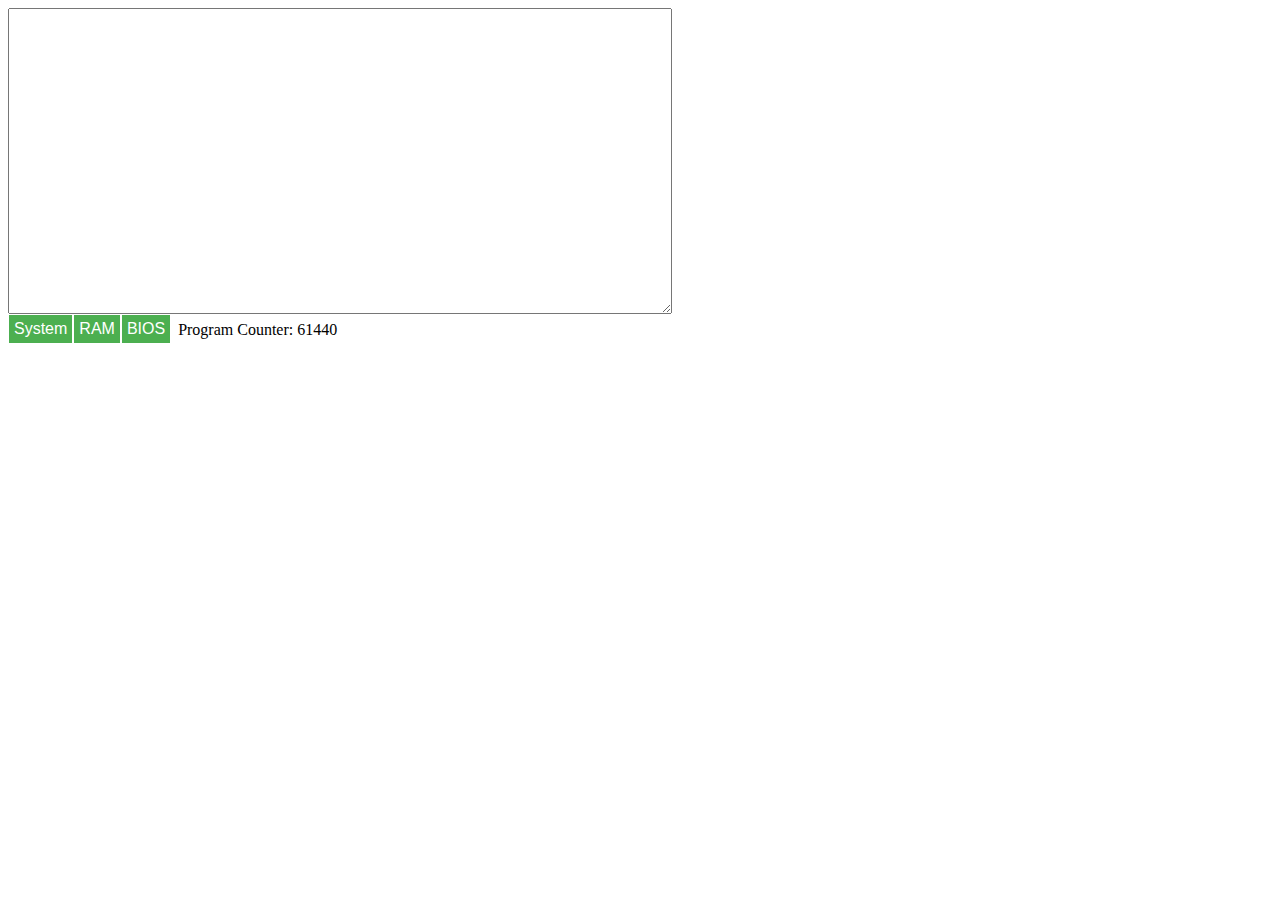
==== index.html @ 2c83d36a "remove arch8" ====
<html>
    <head>
        <title>Arch.js</title>

        <link rel="stylesheet" type="text/css" href="./style.css">
        <script src="./vm.js"></script>

        <script src="./arch/addressable.js"></script>
        <script src="./arch/memory.js"></script>
        <script src="./arch/registers.js"></script>
        <script src="./arch/io.js"></script>

        <script src="./devices/consoletty.js"></script>

        <script src="./arch/arch.js"></script>
    </head>
    <body>
        <textarea readonly rows=20 cols=80 id="console"></textarea>
        <div class="vmbuttons">
            <div class="dropdown">
                <button class="dropbtn">System</button>
                <div class="dropdown-content">
                    <p>System Options</p>
                    <a onclick="arch.stop();">Stop</a>
                    <a onclick="arch.start();">Start</a>
                    <a onclick="arch.stop(); arch.reset();">Reset</a>
                    <a onclick="arch.step();">Step</a>
                </div>
            </div> 
            <!--
            <div class="dropdown">
                <button class="dropbtn">Storage</button>
                <div class="dropdown-content">
                    <p>Storage Options</p>
                    <input type="text" id="slot" value="slot1" placeholder="Storage Slot"></input>
                    <a onclick="saveStorage()">Save Storage</a>
                    <a onclick="loadStorage()">Load Storage</a>
                    <a onclick="">Reset Storage</a>
                    <p>Insert Data</p>
                    <input type="number" id="storagewhere" value="" placeholder="where"></input>
                    <input type="text" id="storagewhat" value="" placeholder="what"></input>
                    <a onclick="insertStorage();">Insert</a>
                </div>
            </div>-->
            <div class="dropdown">
                <button class="dropbtn">RAM</button>
                <div class="dropdown-content">
                    <p>RAM Settings</p>
                    <a onclick="arch.ram.reset();;">Reset RAM</a>
                    <p>Insert Data</p>
                    <input type="number" id="ramwhere" value="" placeholder="where"></input>
                    <input type="text" id="ramwhat" value="" placeholder="what"></input>
                    <a onclick="insertRAM();">Insert</a>
                </div>
            </div>

            <div class="dropdown">
                <button class="dropbtn">BIOS</button>
                <div class="dropdown-content">
                    <p>BIOS Settings</p>
                    <input type="text" id="bioswhat" value="" placeholder="what"></input>
                    <a onclick="insertBIOS();">Flash BIOS</a>
                </div>
            </div>

            <div class="info">
                <p id="infopc">Program Counter: </p>
            </div>
        </div>
        <script>
            arch = new archjs();

            updateInfo();
            //arch.init();
        </script>
    </body>
</html>
---- style.css ----
#screen {
    width: 768px;
    height: 768px;
    image-rendering: pixelated; image-rendering: crisp-edges;
}

#console {
    position: relative;
}

.vmbuttons {
    position: relative;
    right: 0;
    display: flex;
}

.info {
    margin: 1px;
    padding: 5px;
    font-size: 16px;
}

.info p {
    margin: 1px;
}

.dropbtn {
    background-color: #4CAF50;
    color: white;
    padding: 5px;
    font-size: 16px;
    border: none;
    cursor: pointer;
  }
  
  /* The container <div> - needed to position the dropdown content */
  .dropdown {
    text-align: left;
    position: relative;
    display: block;
    margin: 1px;
  }
  
  /* Dropdown Content (Hidden by Default) */
  .dropdown-content {
    display: none;
    position: absolute;
    background-color: #999999;
    min-width: 160px;
    box-shadow: 0px 8px 16px 0px rgba(0,0,0,0.2);
    z-index: 1;
  }
  
  /* Links inside the dropdown */
  .dropdown-content a {
    color: black;
    padding: 5px 16px;
    text-decoration: none;
    display: block;
  }
  
  /* Change color of dropdown links on hover */
  .dropdown-content a:hover {background-color: #888888}
  
  /* Show the dropdown menu on hover */
  .dropdown:hover .dropdown-content {
    display: block;
  }
  
  /* Change the background color of the dropdown button when the dropdown content is shown */
  .dropdown:hover .dropbtn {
    background-color: #3e8e41;
  }
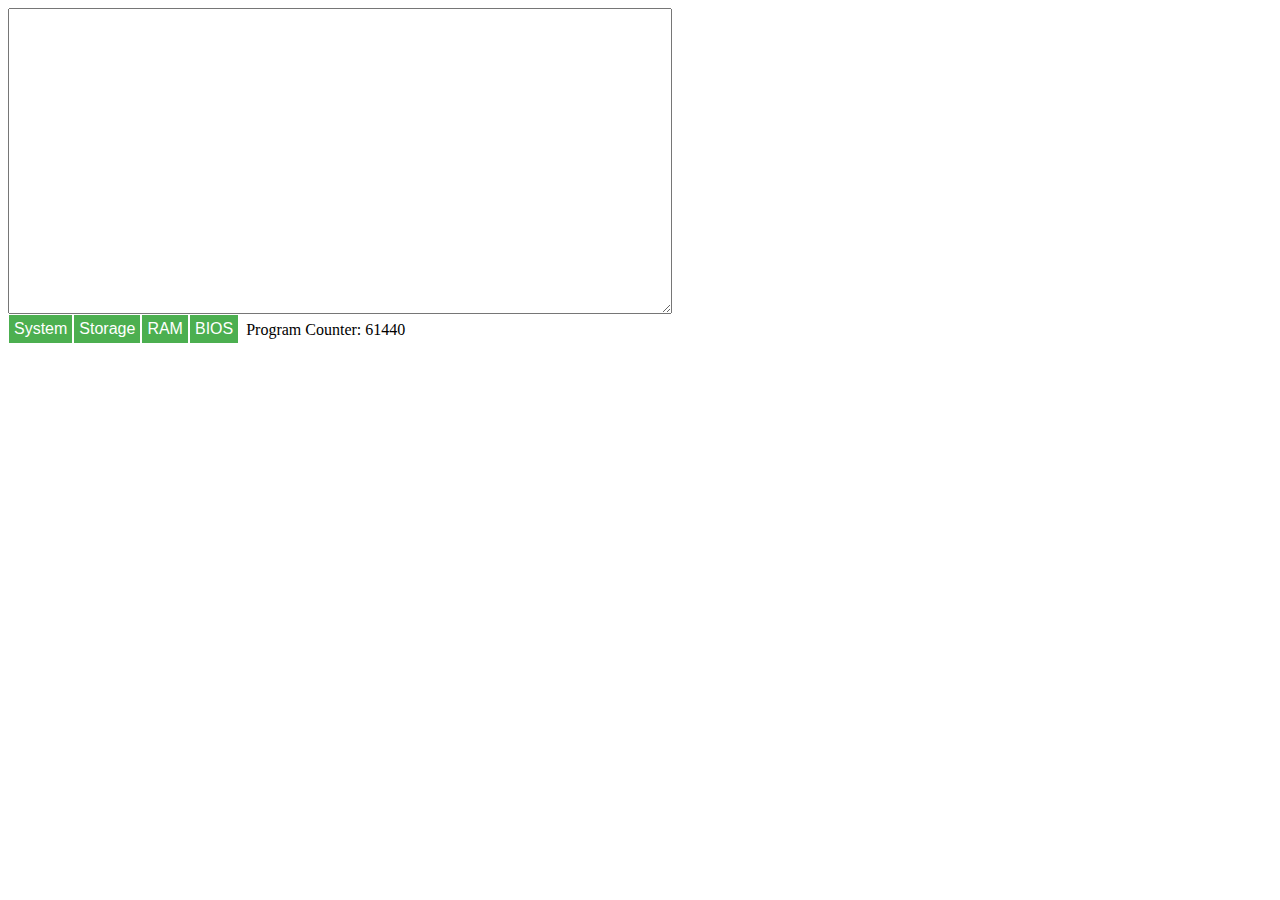
==== commit 76a8679c: "bios mbr" ====
--- a/index.html
+++ b/index.html
@@ -8,9 +8,11 @@
         <script src="./arch/addressable.js"></script>
         <script src="./arch/memory.js"></script>
         <script src="./arch/registers.js"></script>
+        <script src="./arch/device.js"></script>
         <script src="./arch/io.js"></script>
 
         <script src="./devices/consoletty.js"></script>
+        <script src="./devices/disk.js"></script>
 
         <script src="./arch/arch.js"></script>
     </head>
@@ -27,26 +29,25 @@
                     <a onclick="arch.step();">Step</a>
                 </div>
             </div> 
-            <!--
             <div class="dropdown">
                 <button class="dropbtn">Storage</button>
                 <div class="dropdown-content">
                     <p>Storage Options</p>
-                    <input type="text" id="slot" value="slot1" placeholder="Storage Slot"></input>
+                    <input type="text" id="storageslot" value="slot1" placeholder="Storage Slot"></input>
                     <a onclick="saveStorage()">Save Storage</a>
                     <a onclick="loadStorage()">Load Storage</a>
-                    <a onclick="">Reset Storage</a>
+                    <a onclick="arch.io.getdevice(11).storage.reset()">Reset Storage</a>
                     <p>Insert Data</p>
                     <input type="number" id="storagewhere" value="" placeholder="where"></input>
                     <input type="text" id="storagewhat" value="" placeholder="what"></input>
                     <a onclick="insertStorage();">Insert</a>
                 </div>
-            </div>-->
+            </div>
             <div class="dropdown">
                 <button class="dropbtn">RAM</button>
                 <div class="dropdown-content">
                     <p>RAM Settings</p>
-                    <a onclick="arch.ram.reset();;">Reset RAM</a>
+                    <a onclick="arch.ram.reset();">Reset RAM</a>
                     <p>Insert Data</p>
                     <input type="number" id="ramwhere" value="" placeholder="where"></input>
                     <input type="text" id="ramwhat" value="" placeholder="what"></input>
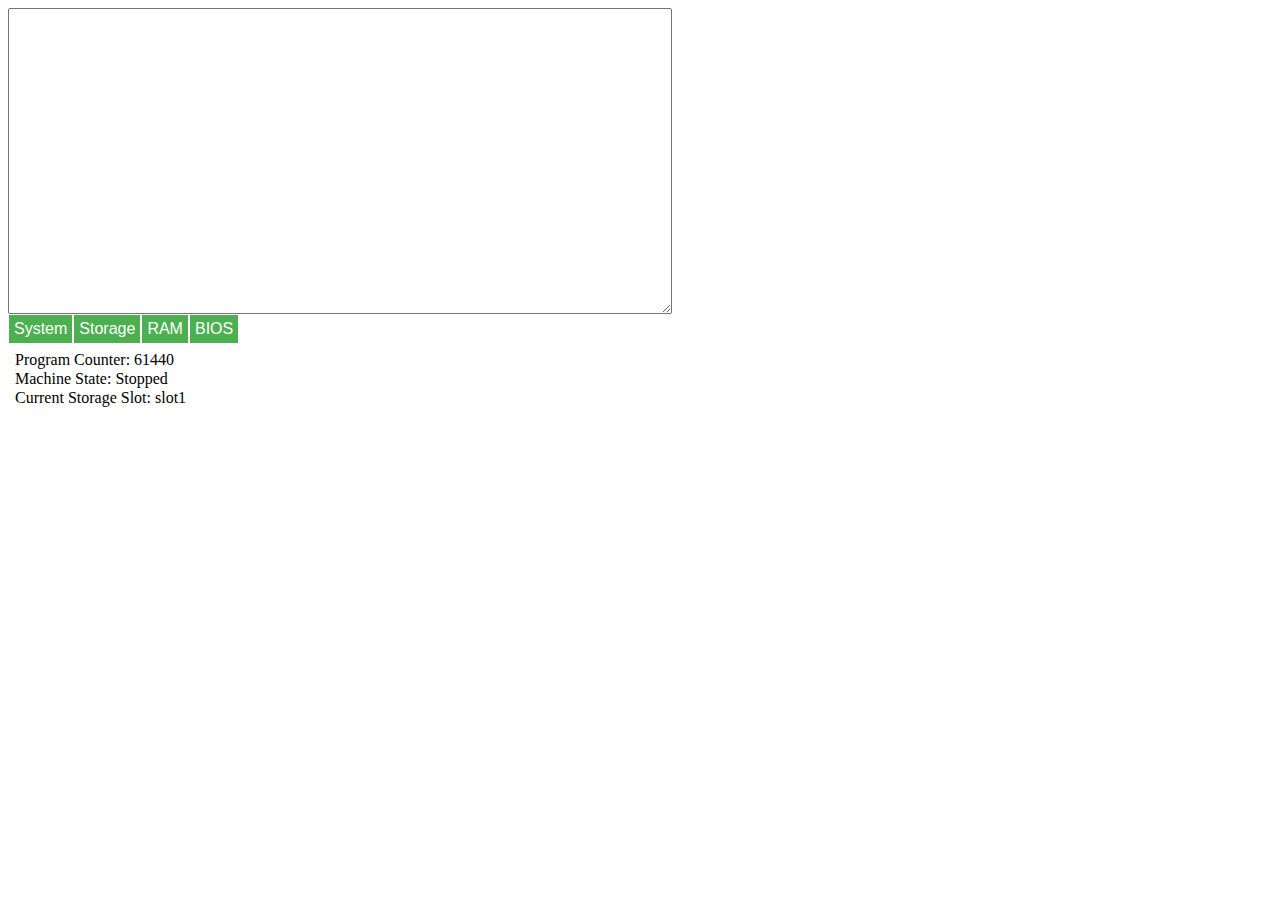
==== commit b1e2dc2d: "Ascii Stuff, More VM Info, Strings in assembler" ====
--- a/index.html
+++ b/index.html
@@ -4,6 +4,7 @@
 
         <link rel="stylesheet" type="text/css" href="./style.css">
         <script src="./vm.js"></script>
+        <script src="./bioslist.js"></script>
 
         <script src="./arch/addressable.js"></script>
         <script src="./arch/memory.js"></script>
@@ -11,61 +12,68 @@
         <script src="./arch/device.js"></script>
         <script src="./arch/io.js"></script>
 
-        <script src="./devices/consoletty.js"></script>
-        <script src="./devices/disk.js"></script>
+        <script src="./arch/devices/consoletty.js"></script>
+        <script src="./arch/devices/disk.js"></script>
 
         <script src="./arch/arch.js"></script>
     </head>
     <body>
         <textarea readonly rows=20 cols=80 id="console"></textarea>
-        <div class="vmbuttons">
-            <div class="dropdown">
-                <button class="dropbtn">System</button>
-                <div class="dropdown-content">
-                    <p>System Options</p>
-                    <a onclick="arch.stop();">Stop</a>
-                    <a onclick="arch.start();">Start</a>
-                    <a onclick="arch.stop(); arch.reset();">Reset</a>
-                    <a onclick="arch.step();">Step</a>
+        <div class="vminfo">
+            <div class="vmbuttons">
+                <div class="dropdown">
+                    <button class="dropbtn">System</button>
+                    <div class="dropdown-content">
+                        <p>System Options</p>
+                        <a onclick="arch.stop();">Stop</a>
+                        <a onclick="arch.start();">Start</a>
+                        <a onclick="arch.stop(); arch.reset();">Reset</a>
+                        <a onclick="arch.step();">Step</a>
+                    </div>
+                </div> 
+                <div class="dropdown">
+                    <button class="dropbtn">Storage</button>
+                    <div class="dropdown-content">
+                        <p>Storage Options</p>
+                        <input type="text" id="storageslot" value="slot1" placeholder="Storage Slot"></input>
+                        <a onclick="saveStorage()">Save Storage</a>
+                        <a onclick="loadStorage()">Load Storage</a>
+                        <a onclick="arch.io.getdevice(11).storage.reset()">Reset Storage</a>
+                        <p>Insert Data</p>
+                        <input type="number" id="storagewhere" value="" placeholder="where"></input>
+                        <input type="text" id="storagewhat" value="" placeholder="what"></input>
+                        <a onclick="insertStorage();">Insert</a>
+                    </div>
                 </div>
-            </div> 
-            <div class="dropdown">
-                <button class="dropbtn">Storage</button>
-                <div class="dropdown-content">
-                    <p>Storage Options</p>
-                    <input type="text" id="storageslot" value="slot1" placeholder="Storage Slot"></input>
-                    <a onclick="saveStorage()">Save Storage</a>
-                    <a onclick="loadStorage()">Load Storage</a>
-                    <a onclick="arch.io.getdevice(11).storage.reset()">Reset Storage</a>
-                    <p>Insert Data</p>
-                    <input type="number" id="storagewhere" value="" placeholder="where"></input>
-                    <input type="text" id="storagewhat" value="" placeholder="what"></input>
-                    <a onclick="insertStorage();">Insert</a>
+                <div class="dropdown">
+                    <button class="dropbtn">RAM</button>
+                    <div class="dropdown-content">
+                        <p>RAM Settings</p>
+                        <a onclick="arch.ram.reset();">Reset RAM</a>
+                        <p>Insert Data</p>
+                        <input type="number" id="ramwhere" value="" placeholder="where"></input>
+                        <input type="text" id="ramwhat" value="" placeholder="what"></input>
+                        <a onclick="insertRAM();">Insert</a>
+                    </div>
+                </div>
+    
+                <div class="dropdown">
+                    <button class="dropbtn">BIOS</button>
+                    <div class="dropdown-content">
+                        <p>BIOS Settings</p>
+                        <select id = "bioswhich" >  
+                            <option> Arch.js BIOS 0-0-1 </option>  
+                            <option> custom </option>  
+                        </select>  
+                        <input type="text" id="bioswhat" value="" placeholder="what"></input>
+                        <a onclick="insertBIOS();">Flash BIOS</a>
+                    </div>
                 </div>
             </div>
-            <div class="dropdown">
-                <button class="dropbtn">RAM</button>
-                <div class="dropdown-content">
-                    <p>RAM Settings</p>
-                    <a onclick="arch.ram.reset();">Reset RAM</a>
-                    <p>Insert Data</p>
-                    <input type="number" id="ramwhere" value="" placeholder="where"></input>
-                    <input type="text" id="ramwhat" value="" placeholder="what"></input>
-                    <a onclick="insertRAM();">Insert</a>
-                </div>
-            </div>
-
-            <div class="dropdown">
-                <button class="dropbtn">BIOS</button>
-                <div class="dropdown-content">
-                    <p>BIOS Settings</p>
-                    <input type="text" id="bioswhat" value="" placeholder="what"></input>
-                    <a onclick="insertBIOS();">Flash BIOS</a>
-                </div>
-            </div>
-
             <div class="info">
                 <p id="infopc">Program Counter: </p>
+                <p id="infostate">Machine State: </p>
+                <p id="infosto">Current Storage Slot: </p>
             </div>
         </div>
         <script>
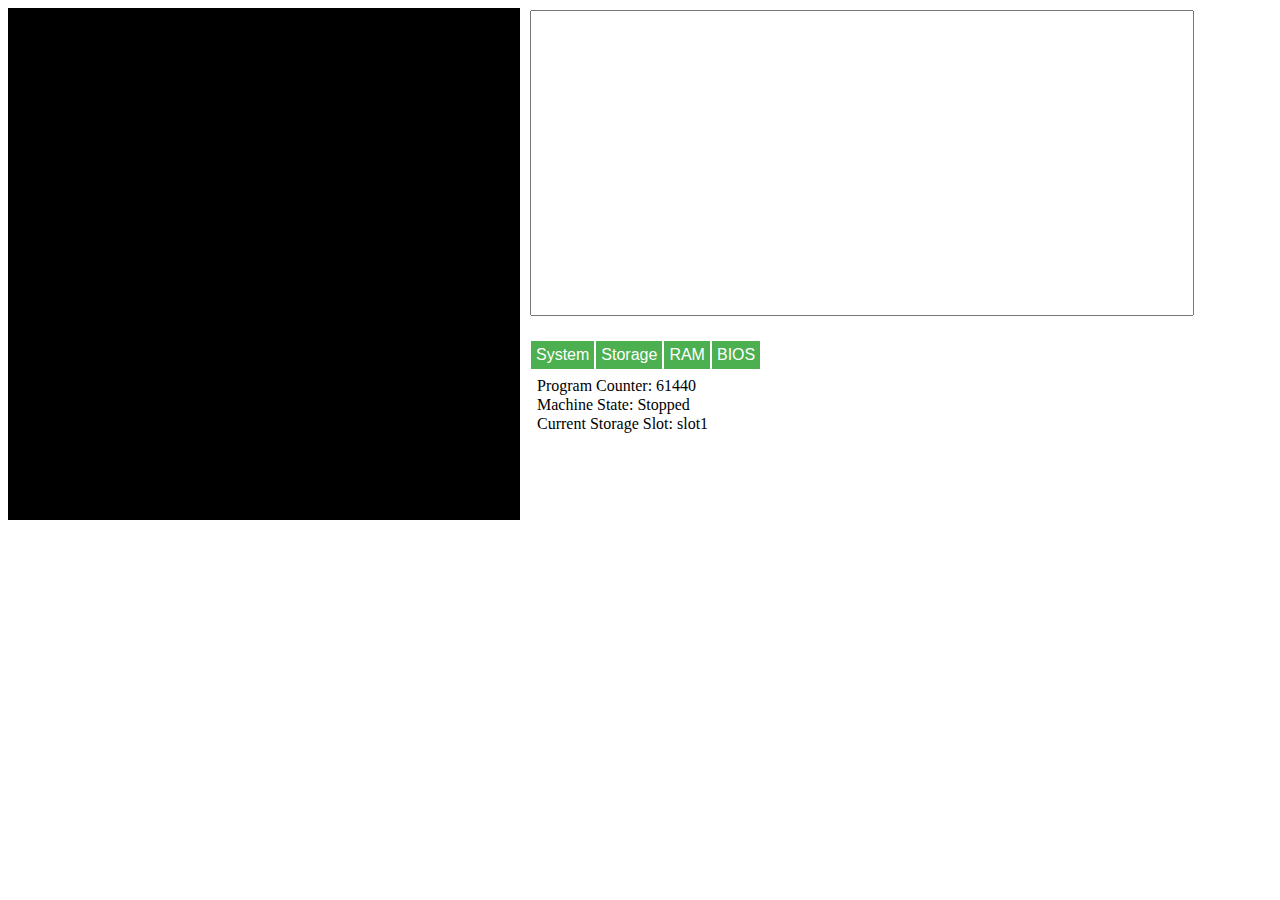
==== commit f4014513: "video (incomplete) + archsans (incomplete)" ====
--- a/index.html
+++ b/index.html
@@ -14,10 +14,12 @@
 
         <script src="./arch/devices/consoletty.js"></script>
         <script src="./arch/devices/disk.js"></script>
+        <script src="./arch/devices/video.js"></script>
 
         <script src="./arch/arch.js"></script>
     </head>
     <body>
+        <canvas id="screen"></canvas>
         <textarea readonly rows=20 cols=80 id="console"></textarea>
         <div class="vminfo">
             <div class="vmbuttons">
@@ -62,7 +64,7 @@
                     <div class="dropdown-content">
                         <p>BIOS Settings</p>
                         <select id = "bioswhich" >  
-                            <option> Arch.js BIOS 0-0-1 </option>  
+                            <option> ArchOfficial BIOS 0 </option>  
                             <option> custom </option>  
                         </select>  
                         <input type="text" id="bioswhat" value="" placeholder="what"></input>
--- a/style.css
+++ b/style.css
@@ -1,20 +1,27 @@
 #screen {
-    width: 768px;
-    height: 768px;
+    width: 512px;
     image-rendering: pixelated; image-rendering: crisp-edges;
 }
 
 #console {
-    position: relative;
+    position: absolute;
+    align-self: right;
+    resize: none;
+    top: 0;
+    margin: 10px;
 }
 
 .vmbuttons {
-    position: relative;
-    right: 0;
+    position: absolute;
+    top: 340;
+    left: 530;
     display: flex;
 }
 
 .info {
+    position: absolute;
+    top: 370;
+    left: 530;
     margin: 1px;
     padding: 5px;
     font-size: 16px;
